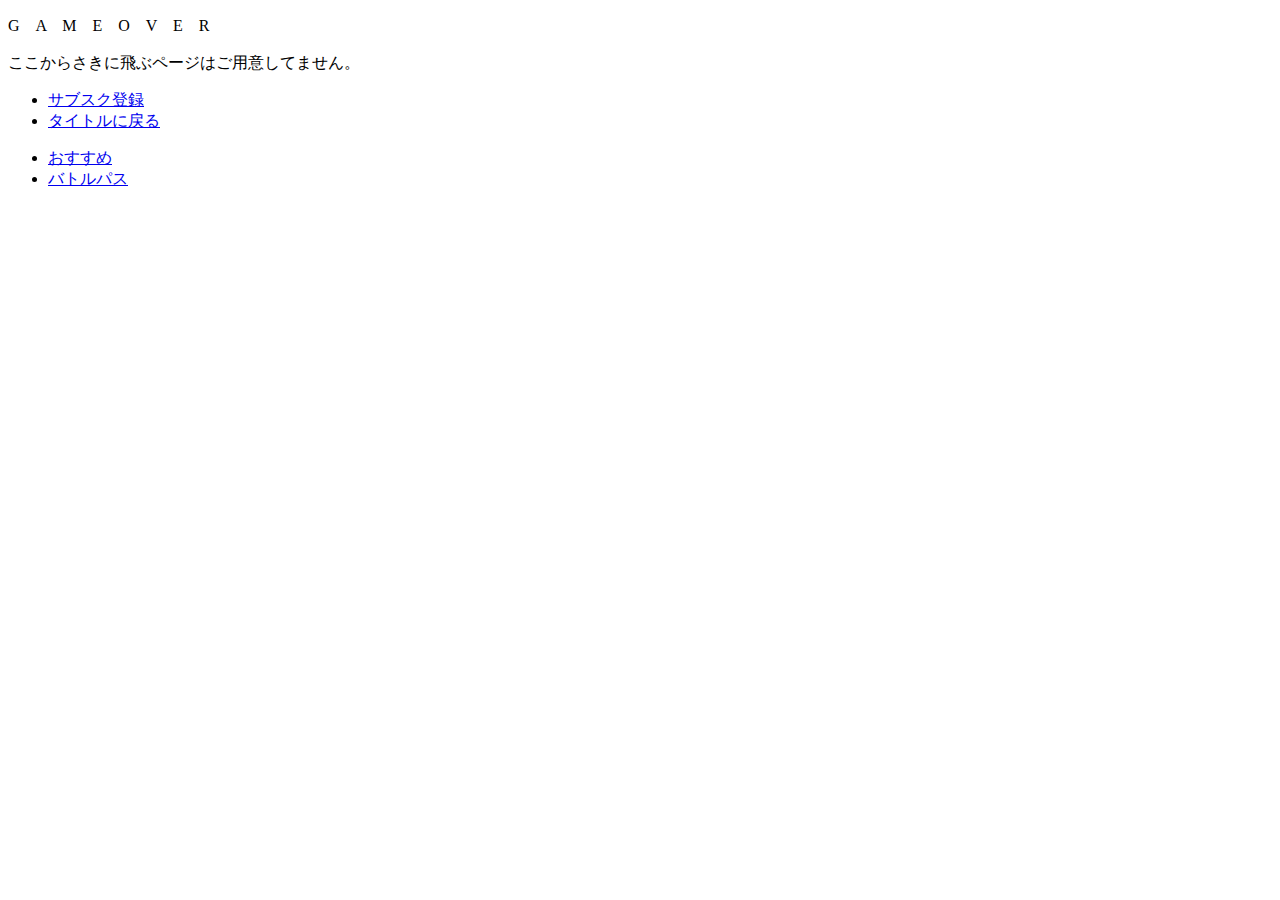
==== GameOver.html @ 736dae0c "Add files via upload" ====
<!DOCTYPE html>
<html lang="ja">
  <head>
    <meta charset="UTF-8" />
    <meta name="viewport" content="width=device-width, initial-scale=1.0" />
    <link rel="stylesheet" href="../単位認定課題/css/GameOver.css" />

    <title>GameOver</title>
  </head>
  <body>
    <div class="main">
      <p>G　A　M　E　O　V　E　R</p>
      ここからさきに飛ぶページはご用意してません。
      <ul class="game1">
        <li>
          <a href="https://www.fortnite.com/download?lang=ja">サブスク登録</a>
        </li>
        <li><a href="modeChoice.html">タイトルに戻る</a></li>
      </ul>
      <ul class="game2">
        <li>
          <a href="https://www.ea.com/ja-jp/games/apex-legends">おすすめ</a>
        </li>
        <li>
          <a href="https://www.callofduty.com/ja/blackops6/battlepass"
            >バトルパス</a
          >
        </li>
      </ul>
    </div>
  </body>
</html>
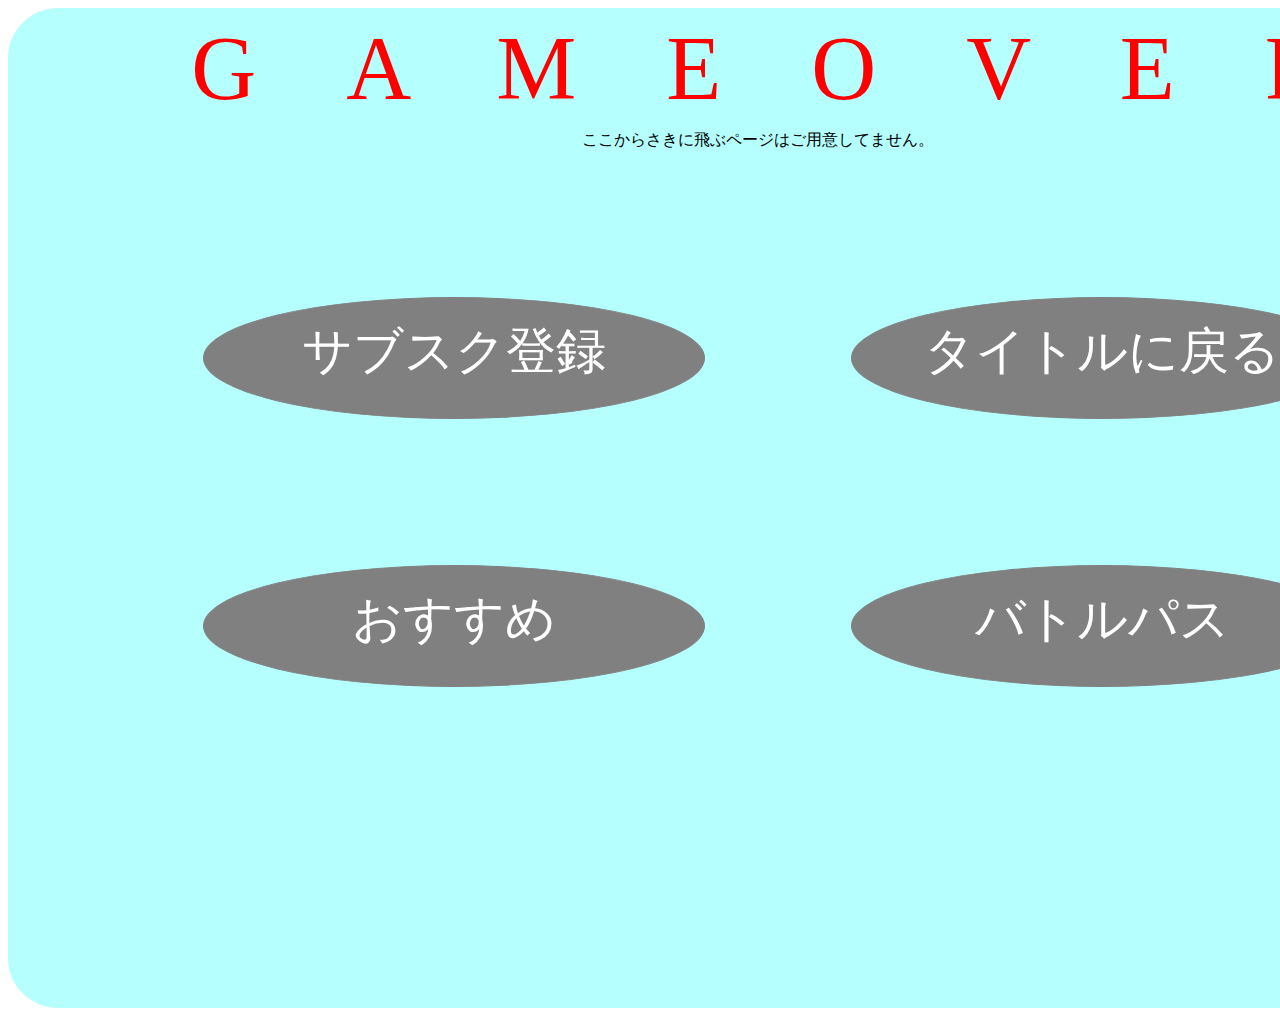
==== commit d925f52a: "Update GameOver.html" ====
--- a/GameOver.html
+++ b/GameOver.html
@@ -3,7 +3,7 @@
   <head>
     <meta charset="UTF-8" />
     <meta name="viewport" content="width=device-width, initial-scale=1.0" />
-    <link rel="stylesheet" href="../単位認定課題/css/GameOver.css" />
+    <link rel="stylesheet" href="css/GameOver.css" />
 
     <title>GameOver</title>
   </head>
--- a/css/GameOver.css
+++ b/css/GameOver.css
@@ -0,0 +1,38 @@
+.main {
+  text-align: center;
+  justify-content: center;
+  margin: auto;
+  background-color: rgba(0, 255, 255, 0.288);
+  width: 1500px;
+  height: 1000px;
+  border-radius: 50px;
+}
+p {
+  justify-content: center;
+  margin: auto;
+  color: red;
+  font-size: 90px;
+}
+ul {
+  justify-content: center;
+  margin: auto;
+  list-style-type: none;
+  display: flex;
+  gap: 10%;
+}
+a {
+  text-decoration: none;
+  color: white;
+}
+li {
+  text-align: center;
+  width: 500px;
+  height: 100px;
+  border: 1px solid gray;
+  border-radius: 50%;
+  background-color: gray;
+  padding-top: 20px;
+  margin-top: 10%;
+  color: white;
+  font-size: 50px;
+}
